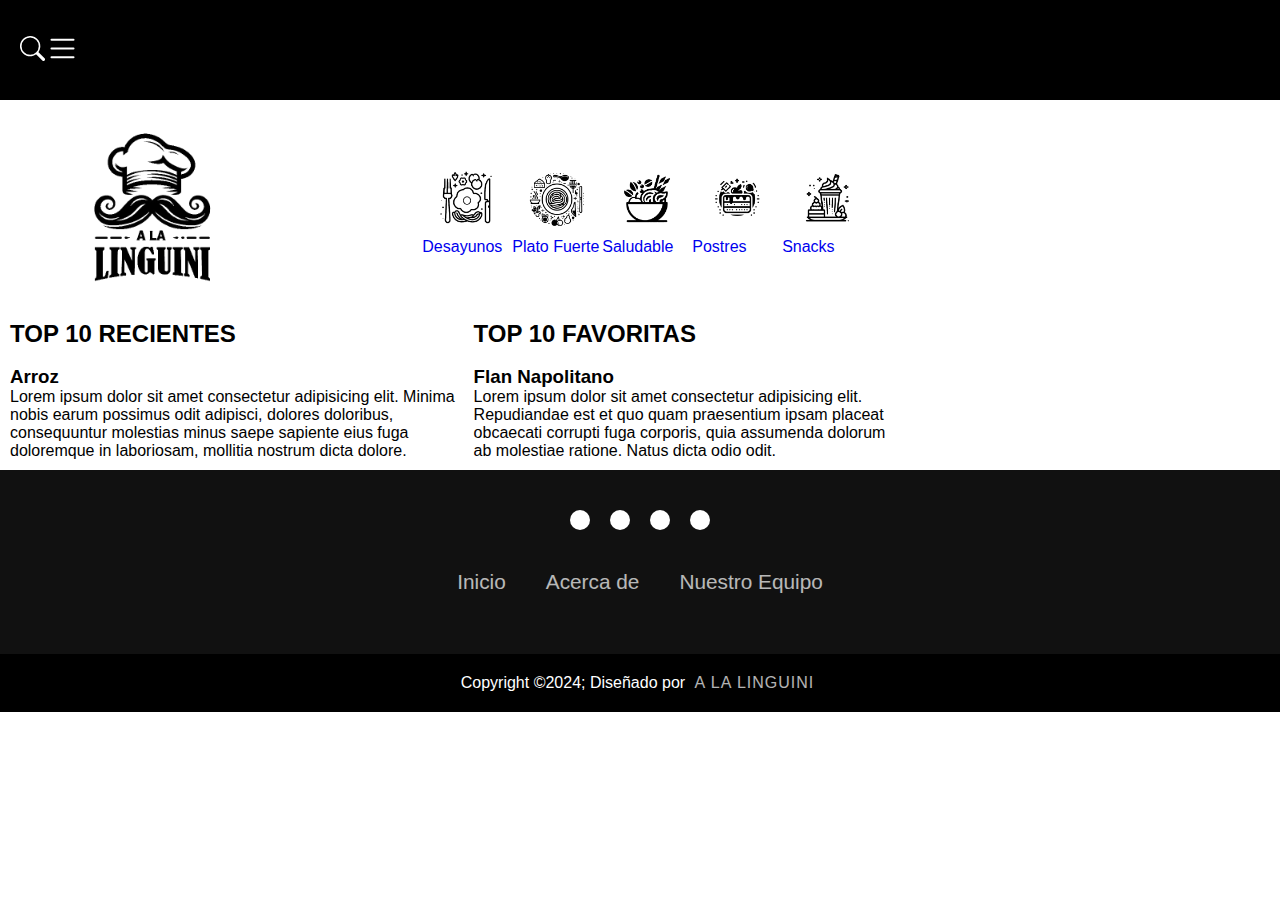
==== index.html @ 3b5359d1 "Se añaden archivos Index y Setup completos" ====
<!DOCTYPE html>
<html lang="es">
    <head>
        <meta charset="UTF-8" />
        <meta name="viewport" content="width=device-width, initial-scale=1.0" />
        <link rel="stylesheet" href="css/styles.css" />
        <link rel="stylesheet" href="https://cdnjs.cloudflare.com/ajax/libs/font-awesome/6.5.1/css/all.min.css" integrity="sha512-DTOQO9RWCH3ppGqcWaEA1BIZOC6xxalwEsw9c2QQeAIftl+Vegovlnee1c9QX4TctnWMn13TZye+giMm8e2LwA==" crossorigin="anonymous" referrerpolicy="no-referrer" />
        <title>A la Linguini</title>
    </head>
    <body>
        <main>
            <header class="header">          
                
                <nav class="navbar">
                    <!--BÚSQUEDA-->
                    <label class="labe_busqueda" for="busqueda">
                        <svg 
                            xmlns="http://www.w3.org/2000/svg" 
                            width="25" 
                            height="25" 
                            fill="currentColor" 
                            class="bi-search" 
                            viewBox="0 0 16 16"
                        >
                            <path 
                                d="M11.742 10.344a6.5 6.5 0 1 0-1.397 1.398h-.001q.044.06.098.115l3.85 3.85a1 1 0 0 0 1.415-1.414l-3.85-3.85a1 1 0 0 0-.115-.1zM12 6.5a5.5 5.5 0 1 1-11 0 5.5 5.5 0 0 1 11 0"
                            />
                        </svg>
                    </label>

                    <input class="busqueda" type="checkbox" name="" id="busqueda">

                    <!--MENU HAMBURGUESA-->
                    <label class="labe_hamburguesa" for="menu_hamburguesa">
                        <svg
                            xmlns="http://www.w3.org/2000/svg"
                            width="35"
                            height="35"
                            fill="currentColor"
                            class="list_icon"
                            viewBox="0 0 16 16"
                        >
                            <path
                                fill-rule="evenodd"
                                d="M2.5 12a.5.5 0 0 1 .5-.5h10a.5.5 0 0 1 0 1H3a.5.5 0 0 1-.5-.5zm0-4a.5.5 0 0 1 .5-.5h10a.5.5 0 0 1 0 1H3a.5.5 0 0 1-.5-.5zm0-4a.5.5 0 0 1 .5-.5h10a.5.5 0 0 1 0 1H3a.5.5 0 0 1-.5-.5z"
                            />
                        </svg>
                    </label>
    
                    <input class="menu_hamburguesa" type="checkbox" name="" id="menu_hamburguesa">
    
                    <ul class="ul_links">
                        <li class="li_links">
                            <a href="#" class="link">Inicio</a>
                        </li>
                        <li class="li_links">
                            <a href="login.html" class="link">Iniciar Sesión</a>
                        </li>
                        <li class="li_links">
                            <a href="favorites.html" class="link">Mis favoritos</a>
                        </li>
                        <li class="li_links">
                            <a href="setup.html" class="link">Configuración</a>
                        </li>
                        <li class="li_links">
                            <a href="about us.html" class="link">Acerca de</a>
                        </li>
                    </ul>
                </nav>
            </header>

        <!--SECCION 1 CATEGORÍAS-->
        <section>
            <div class="seccion1">
                <!--LOGO DE LA PÁGINA-->
                <div>
                    <a href="index.html" class="logo">
                    <img src="Pictures/Logo A la Linguini - White.png" alt="Logo de la página">
                    </a>
                </div>
                <!--CATEGORIAS-->
                <div >
                    <nav class="categorias">
                        <a href="desayunos.html" class="logodesayunos">
                            <img src="Pictures/Desayunos.png" alt="">
                            <p>Desayunos</p>
                        </a>
                        <a href="platof.html" class="logoplatof">
                            <img src="Pictures/PlatosFuertes.png" alt="">
                            <p>Plato Fuerte</p>
                        </a>
                        <a href="saludable.html" class="logosaludable">
                            <img src="Pictures/Ensaladas.png" alt="">
                            <p>Saludable</p>
                        </a>
                        <a href="postres.html" class="logopostres">
                            <img src="Pictures/Postres.png" alt="">
                            <p>Postres</p>
                        </a>
                        <a href="snacks.html" class="logosnacks">
                            <img src="Pictures/Snacks.png" alt="">
                            <p>Snacks</p>
                        </a>
                    </nav>
                </div> 
            </div>
        </section>

        <!--SECCION 2 VISTA PRINCIPAL (TOP 10 RECIENTES Y POPULARES)-->
        <section class="seccion2">
            <article class="tops">
                <!--TOPS-->
                <div>
                    <div>
                        <h2>TOP 10 RECIENTES</h2>
                    </div>
                    <div>
                        <a href=""></a>
                    </div>
                    <div>
                        <div class="top-img">
                            <img src="" alt="">
                        </div>
                        <div class="top-textos">
                            <h3>Arroz</h3>
                            <p>Lorem ipsum dolor sit amet consectetur adipisicing elit. Minima nobis earum possimus odit adipisci, dolores doloribus, consequuntur molestias minus saepe sapiente eius fuga doloremque in laboriosam, mollitia nostrum dicta dolore.</p>
                        </div>
                    </div>
                </div>
                <div>
                    <div>
                        <h2>TOP 10 FAVORITAS</h2>
                    </div>
                    <div>
                        <a href=""></a>
                    </div>
                        <div class="top-img">
                            <a href=""></a>
                        </div>
                    <div>
                        <div>
                            <img src="" alt="">
                        </div>
                        <div class="top-textos">
                            <h3>Flan Napolitano</h3>
                            <p>Lorem ipsum dolor sit amet consectetur adipisicing elit. Repudiandae est et quo quam praesentium ipsam placeat obcaecati corrupti fuga corporis, quia assumenda dolorum ab molestiae ratione. Natus dicta odio odit.</p>
                        </div>
                    </div>
                <div>
            </article>
            <!--PUBLIBCIDAD-->
            <aside>
                <img src="" alt="">
            </aside>
        </section>

        <footer>
            <div class="footerContainer">
                <div class="socialIcons">
                    <a href=""><i class="fa-brands fa-facebook"></i></a>
                    <a href=""><i class="fa-brands fa-instagram"></i></a>
                    <a href=""><i class="fa-brands fa-twitter"></i></a>
                    <a href=""><i class="fa-brands fa-youtube"></i></a>
                </div>
                <div class="footerNav">
                    <ul><li><a href="">Inicio</a></li>
                        <li><a href="">Acerca de</a></li>
                        <li><a href="">Nuestro Equipo</a></li>
                    </ul>
                </div>
                
            </div>
            <div class="footerBottom">
                <p>Copyright &copy;2024; Diseñado por <span class="designer">A la Linguini</span></p>
            </div>
        </footer>
    </main>
    </body>
</html>
---- css/styles.css ----
/* VARIABLES GLOBALES */
:root {
    --color_primario: #000;
    --color_primario_suave: #000;
    --color_blanco: #fff;
    --altura_header: 100px;
    --padding_left_right: 2rem;
    --ancho_maximo: 1200px;
}
*{
    margin: 0;
    padding: 0;
    box-sizing: border-box;
}
/* CONFIGURACIÓN LOGO */
.logo{
    display: flex;
    align-items: center;
}
.logo img{
    width: 200px;
    margin-left: 30px;
    margin-right: 30px;
}

/* CONFIGURACIÓN HEADER */
.header {
    display: flex;
    min-height: var(--altura_header);
    justify-content: space-between;
    background-color: var(--color_primario);
    align-items: center;
    padding: auto;
}

/* CONFIGURACIÓN CUERPO */
body{
    background-color: #fff;
    font-family: sans-serif;
}

/* CONFIGURACIÓN LINKS ETIQUETA "a" */
a{
    text-decoration: none;
}


/* CONFIGURACIÓN BARRA DE NAVEGACIÓN */
ol,ul{
    list-style: none;
}
.navbar{
    height: auto;
    display: flex;
    justify-content: space-between;
    align-items: center;
    flex-wrap: wrap;
    padding-left: 20px;
    padding-right: 20px;
}
.nav a{
    font-weight: 600;
}
nav a:hover{
    color: #6c6c6b;
}

/* CONFIGURACIÓN MENU HAMBURGUESA */
.menu_hamburguesa{
    display: none;
}
.menu_hamburguesa:checked + .ul_links {
    padding: 20px;
    height: auto;
}
.list_icon {
    color: var(--color_blanco);
    cursor: pointer;
    position: var(--padding_right);
}
.ul_links {
    width: 30%;
    background-color: var(--color_primario_suave);
    position: absolute;
    top: var(--altura_header);
    left: 70%;
    height: 0;
    overflow: hidden;
    display: flex;
    flex-direction: column;
    justify-content: center;
    align-items: center;
    gap: 2rem;
    transition: all .3s;
}
.link {
    font-size: auto;
    color: var(--color_blanco);
    font-weight: bold;
}

@media (min-width: 100%){
    .labe_hamburguesa {
        display: none;
    }
    .labe.busqueda{
        display: none;
    }
    .ul_links{
        position: static;
        width: auto;
        height: auto;
        flex-direction: row;
        gap: 2rem;
    }
    .link{
        font-size: 1.2rem;
        transition: all .3s;
        padding: .2rem .7rem;
    }
}
/*GENERAL SECCIONES*/
section{
    margin: 10px;
}
/*BUSQUEDA*/
.busqueda{
    display: none;
}
.bi-search{
    color: var(--color_blanco);
    cursor: pointer;
}
/*SECCION CATEGORÍAS*/
.seccion1{
    width: 70%;
    display: flex;
    justify-content: space-between;
    background-color: var(--color_blanco);
    align-items: center;
    flex-wrap: wrap;
    margin: 10px;
}
.categorias{
    display: flex;
    background-color: var(--color_blanco);
    align-items: center;
    padding-left: 30px;
    padding-right: 30px;
}
.logodesayunos img{
    height: 70px;
    margin-left: 10px;
    margin-right: 10px;
}
.logoplatof img{
    height: 70px;
    margin-left: 10px;
    margin-right: 10px;
}
.logosaludable img{
    height: 70px;
    margin-left: 10px;
    margin-right: 10px;
}
.logopostres img{
    height: 70px;
    margin-left: 10px;
    margin-right: 10px;
}
.logosnacks img{
    height: 70px;
    margin-left: 10px;
    margin-right: 10px;
}
/*SECCION CUERPO*/
.seccion2{
    width: 70%;
    align-items: center;
    justify-content: space-between;
    display: flex;
}
.tops{
    align-items: center;
    justify-content: space-between;
    display: flex;
}
/*FOOTER*/
footer{
    background-color: #111;
}
.footerContainer{
    width: 100%;
    padding: 30px 30px;
}
.socialIcons{
    display: flex;
    justify-content: center;
}
.socialIcons a{
    text-decoration: none;
    padding:  10px;
    background-color: white;
    margin: 10px;
    border-radius: 50%;
}
.socialIcons a i{
    font-size: 2em;
    color: black;
    opacity: 0,9;
}
/* EFECTO HOVER EN REDES SOCIALES */
.socialIcons a:hover{
    background-color: #111;
    transition: 0.5s;
}
.socialIcons a:hover i{
    color: white;
    transition: 0.5s;
}
.footerNav{
    margin: 30px 0;
}
.footerNav ul{
    display: flex;
    justify-content: center;
    list-style-type: none;
}
.footerNav ul li a{
    color:white;
    margin: 20px;
    text-decoration: none;
    font-size: 1.3em;
    opacity: 0.7;
    transition: 0.5s;

}
.footerNav ul li a:hover{
    opacity: 1;
}
.footerBottom{
    background-color: #000;
    padding: 20px;
    text-align: center;
}
.footerBottom p{
    color: white;
}
.designer{
    opacity: 0.7;
    text-transform: uppercase;
    letter-spacing: 1px;
    font-weight: 400;
    margin: 0px 5px;
}
@media (max-width: 700px){
    .footerNav ul{
        flex-direction: column;
    } 
    .footerNav ul li{
        width:100%;
        text-align: center;
        margin: 10px;
    }
    .socialIcons a{
        padding: 8px;
        margin: 4px;
    }
}
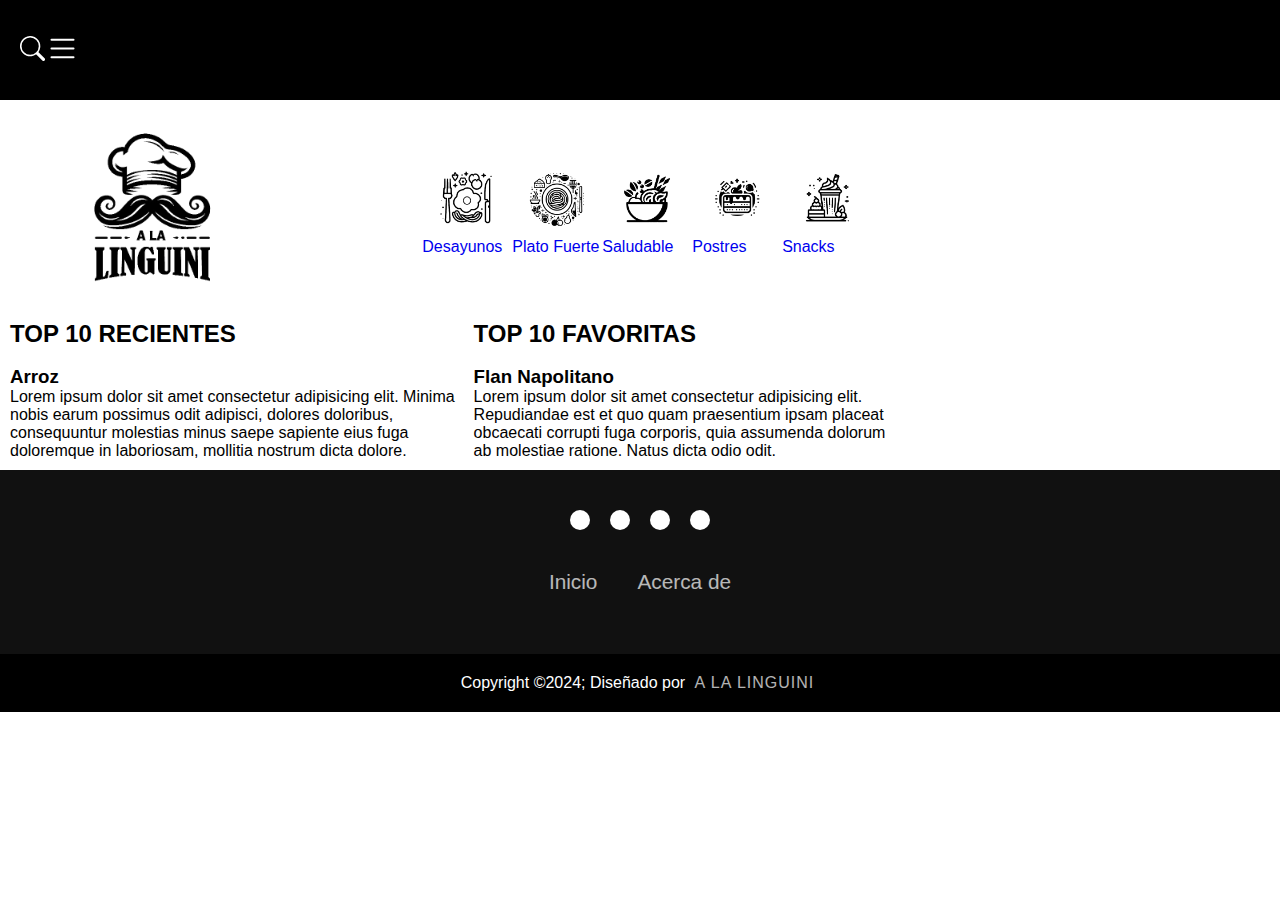
==== commit 17201ed8: "Agrega AboutUs,PlatoF,Saludable,Snacks,pictures,css" ====
--- a/index.html
+++ b/index.html
@@ -51,7 +51,7 @@
     
                     <ul class="ul_links">
                         <li class="li_links">
-                            <a href="#" class="link">Inicio</a>
+                            <a href="index.html" class="link">Inicio</a>
                         </li>
                         <li class="li_links">
                             <a href="login.html" class="link">Iniciar Sesión</a>
@@ -163,9 +163,8 @@
                     <a href=""><i class="fa-brands fa-youtube"></i></a>
                 </div>
                 <div class="footerNav">
-                    <ul><li><a href="">Inicio</a></li>
-                        <li><a href="">Acerca de</a></li>
-                        <li><a href="">Nuestro Equipo</a></li>
+                    <ul><li><a href="index.html">Inicio</a></li>
+                        <li><a href="about us.html">Acerca de</a></li>
                     </ul>
                 </div>
                 
